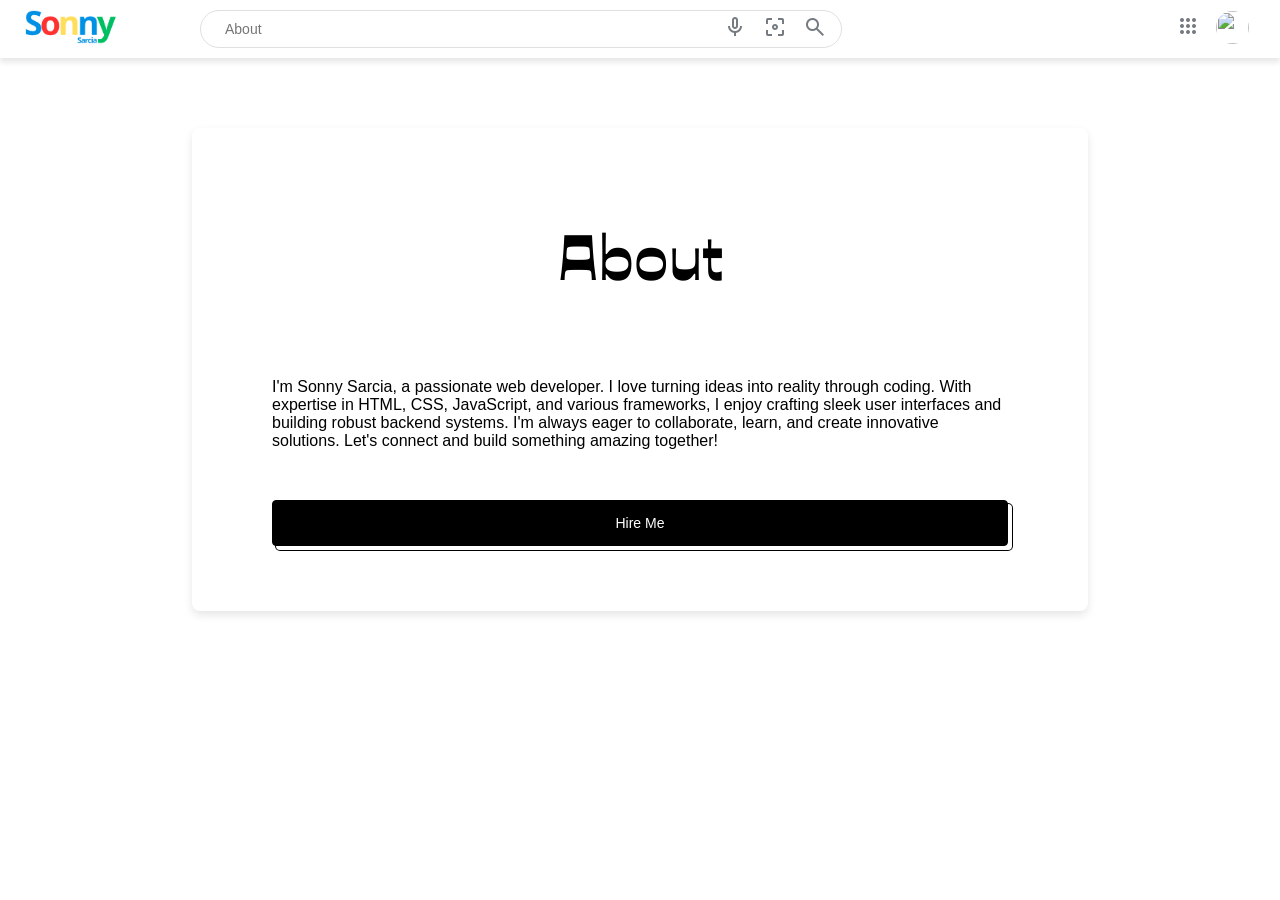
==== about.html @ adc91506 "first commit" ====
<!DOCTYPE html>
<html lang="en">
  <head>
    <meta charset="UTF-8" />
    <meta name="viewport" content="width=device-width, initial-scale=1.0" />
    <title>Projects</title>
    <link rel="stylesheet" href="style.css" />
    <link
      rel="stylesheet"
      href="https://fonts.googleapis.com/css2?family=Material+Symbols+Outlined:opsz,wght,FILL,GRAD@20..48,100..700,0..1,-50..200"
    />
  </head>
  <body>
    <div class="top-projects">
      <header class="projects-header">
        <div class="logo">
          <a href="index.html"><img src="images/Google.png" alt="" /></a>
        </div>
        <div class="searchBox">
          <div class="icons">
            <input type="search" class="search" placeholder="About" />
            <div class="icon">
              <div>
                <span class="material-symbols-outlined"> mic </span>
              </div>
              <div>
                <span class="material-symbols-outlined">
                  filter_center_focus
                </span>
              </div>
              <div>
                <span title="Search by voice" class="material-symbols-outlined">
                  search
                </span>
              </div>
            </div>
          </div>
        </div>
      </header>
      <nav>
        <ul class="top-right-social">
          <li class="socials">
            <div class="social-icon" onclick="toggleSocials()">
              <span class="material-symbols-outlined"> apps </span>
            </div>

            <div class="sub-social-wrap" id="subSocial">
              <div class="sub-social">
                <ul class="social-container">
                  <li>
                    <a
                      href="https://www.facebook.com/ynnos.aicras/"
                      target="_blank"
                      ><img src="images/facebook.png" alt="Facebook" /><span
                        >Facebook</span
                      ></a
                    >
                  </li>
                  <li>
                    <a href="https://github.com/SonyCookies" target="_blank"
                      ><img src="images/github.png" alt="GitHub" /><span
                        >GitHub</span
                      ></a
                    >
                  </li>
                  <li>
                    <a href="https://www.instagram.com/sonjizy/" target="_blank"
                      ><img src="images/instagram.png" alt="Instagram" /><span
                        >Instagram</span
                      ></a
                    >
                  </li>
                  <li>
                    <a
                      href="https://www.linkedin.com/in/sonny-sarcia-766288231/"
                      target="_blank"
                      ><img src="images/linkedin.png" alt="LinkedIn" /><span
                        >LinkedIn</span
                      ></a
                    >
                  </li>
                  <li>
                    <a href="https://twitter.com/YnosDev" target="_blank"
                      ><img src="images/twitter.png" alt="Twitter" /><span
                        >Twitter</span
                      ></a
                    >
                  </li>
                </ul>
              </div>
            </div>
          </li>

          <li class="dropdown">
            <div class="profile-button" onclick="toggleMenu()">
              <img
                src="https://scontent.fmnl30-1.fna.fbcdn.net/v/t39.30808-1/387785161_851250316789062_5268263326718121452_n.jpg?stp=dst-jpg_s320x320&_nc_cat=103&ccb=1-7&_nc_sid=5f2048&_nc_eui2=AeH68NtTML0x5LxcrqXUPHUhRdPQEa05-olF09ARrTn6iRYAAWnqifhAOgeH9A1qqA-WnLh_qMSrwnYjHb36wCZx&_nc_ohc=wlTJ0Cvsgl8AX87iDEm&_nc_ht=scontent.fmnl30-1.fna&oh=00_AfDqCpjBgjCs0m7hiw_kfnpbxxSGsZ0pwmsVDVARB6fS_g&oe=65EE3E42"
                alt=""
                style="border: none; display: none \9"
                class="user-pic"
              />
            </div>
            <div class="sub-menu-wrap" id="subMenu">
              <div class="sub-menu">
                <div class="top">
                  <p></p>
                  <p class="email-text">sonnypsarcia@gmail.com</p>
                  <span
                    class="material-symbols-outlined close"
                    onclick="toggleMenu()"
                  >
                    close
                  </span>
                </div>
                <div class="user-info">
                  <img
                    src="https://scontent.fmnl30-1.fna.fbcdn.net/v/t39.30808-1/387785161_851250316789062_5268263326718121452_n.jpg?stp=dst-jpg_s320x320&_nc_cat=103&ccb=1-7&_nc_sid=5f2048&_nc_eui2=AeH68NtTML0x5LxcrqXUPHUhRdPQEa05-olF09ARrTn6iRYAAWnqifhAOgeH9A1qqA-WnLh_qMSrwnYjHb36wCZx&_nc_ohc=wlTJ0Cvsgl8AX87iDEm&_nc_ht=scontent.fmnl30-1.fna&oh=00_AfDqCpjBgjCs0m7hiw_kfnpbxxSGsZ0pwmsVDVARB6fS_g&oe=65EE3E42"
                    alt="profile"
                  />
                  <h2>Hi I'm Sonny</h2>
                </div>
                <div class="resume">
                  <button onclick="downloadPDF()">Download Resume</button>
                </div>
              </div>
            </div>
          </li>
        </ul>
      </nav>
    </div>
    <main class="about-me">
      <div class="about-container">
        <div class="about-l-title">
          <h3 class="c-title">About</h3>
        </div>
        <div class="about-r">
          <div class="r-content">
            <p>
              I'm Sonny Sarcia, a passionate web developer. I love turning ideas
              into reality through coding. With expertise in HTML, CSS,
              JavaScript, and various frameworks, I enjoy crafting sleek user
              interfaces and building robust backend systems. I'm always eager
              to collaborate, learn, and create innovative solutions. Let's
              connect and build something amazing together!
            </p>
            <p class="input-container">
              <button type="submit" class="button-50" role="button">
                Hire Me
              </button>
            </p>
          </div>
        </div>
      </div>
    </main>
    <script src="javascript.js"></script>
  </body>
</html>
---- style.css ----
@import url("https://fonts.googleapis.com/css2?family=Ojuju:wght@200..800&display=swap");

* {
  margin: 0;
  padding: 0;
  box-sizing: border-box;
  font-family: "arial", sans-serif;
}

a {
  text-decoration: none;
  color: inherit;
}

ul {
  list-style-type: none;
}

section {
  position: relative;
  width: 100%;
  display: flex;
  flex-direction: column;
  justify-content: center;
  align-items: center;
  min-height: 100vh;
}

section header {
  position: absolute;
  top: 0;
  width: 100%;
  display: flex;
  justify-content: flex-end;
  padding: 10px;
}

section header ul {
  display: flex;
  justify-content: center;
  align-items: center;
  list-style: none;
}

section header ul li {
  list-style: none;
  margin-right: 20px;
}

.socials,
.dropdown {
  margin-right: 10px;
}

section header ul li a {
  color: #111;
  text-decoration: none;
  font-size: 13px;
}

.dropdown {
  position: relative;
}

.profile-button {
  cursor: pointer;
  border-radius: 50%;
  overflow: hidden;
  position: relative;
}

.profile-button img {
  display: block;
  height: 33px;
  width: 33px;
}

.hover-content {
  display: none;
  position: absolute;
  padding: 20px;
  width: 200px;
  top: 100%;
  left: 0;
  background-color: #fff;
  box-shadow: 0 0.2em 0.5em rgba(0, 0, 0, 0.2);
  border-radius: 4px;
  z-index: 1;
}

.dropdown:hover .hover-content {
  display: block;
}

section header ul li button {
  background: #4584ef;
  border: none;
  outline: none;
  padding: 8px 14px;
  color: #fff;
  font-size: 14px;
  font-weight: 700;
  border-radius: 3px;
  cursor: pointer;
}

section .main {
  width: 90%;
  display: flex;
  flex-direction: column;
  align-items: center;
  justify-content: center;
}

section .main .searchBox {
  position: relative;
  border: 1px solid rgba(204, 204, 204, 0.6);
  padding: 4px 15px;
  border-radius: 30px;
  width: 100%;
  margin-top: 20px;
  transition: box-shadow 0.3s ease;
}

@media (min-width: 620px) {
  section .main .searchBox {
    width: 582px;
  }
}

.searchBox:hover {
  box-shadow: 0 1px 6px rgba(32, 33, 36, 0.2);
}

section .main .searchBox .search {
  width: 100%;
  padding: 10px 20px;
  outline: none;
  border: none;
  font-size: 16px;
}

section .main .searchBox .search:focus {
  border-right: 1px solid #ccc;
}

section .main .searchBox .icons {
  display: flex;
  align-items: center;
  justify-content: space-between;
}

section .main .searchBox .icons .search {
  margin-right: 16px;
}

section .main .searchBox .icon-left,
section .main .searchBox .icon-right {
  display: flex;
  align-items: center;
  gap: 0.675em;
  cursor: pointer;
}

section .main .searchBox .icon-right span {
  cursor: pointer;
}

section .main .buttons {
  margin-top: 30px;
  display: flex;
  justify-content: center;
  align-items: center;
  flex-direction: row;
  gap: 1em;
}

section .main .buttons button {
  padding: 0 13px;
  background-color: #f8f9fa;
  border: 1px solid #f8f9fa;
  color: #3c4043;
  border-radius: 4px;
  line-height: 27px;
  font-size: 14px;
  height: 36px;
  min-width: 54px;
  text-align: center;
  cursor: pointer;
  user-select: none;
}

section .main .buttons button:hover {
  border: 1px solid rgba(204, 204, 204, 0.6);
}

.material-symbols-outlined {
  font-variation-settings: "FILL" 0, "wght" 400, "GRAD" 0, "opsz" 24;
  color: #757b81;
}

section .main .languages {
  margin-top: 1em;
  list-style: none;
  display: flex;
  gap: 0.785em;
}

section .main .languages li {
  font-size: 13px;
  line-height: 28px;
}

section .main .languages li:nth-child(1) {
  color: #4d5156;
}

section .main .languages li a {
  text-decoration: none;
  color: #1a0dab;
}

section .footer {
  position: absolute;
  display: block;
  width: 100%;
  background-color: gray;
  bottom: 0;
  border-bottom: 1px solid #dadce0;
  font-size: 15px;
  color: #202124;
  justify-content: space-between;
}

section .footer .footer-nav {
  display: flex;
  flex-direction: row;
  justify-content: space-evenly;
  align-items: center;
  padding: 0px 30px;
}

@media (min-width: 1000px) {
  section .footer .footer-nav {
    justify-content: space-between;
  }
}
section .footer div {
  background-color: #f7f7f7;
}

section .footer .loc {
  padding: 15px 45px;
  border-bottom: 1px solid #dadce0;
  flex-wrap: wrap;
  justify-content: space-between;
}

section .footer .footer-nav div {
  display: flex;
  flex-direction: row;
  gap: 2em;
  padding: 15px;
}

section .footer .footer-nav div span {
  cursor: pointer;
}

@media (max-width: 750px) {
  section .footer .footer-nav {
    flex-direction: column;
  }
}

.sub-menu-wrap {
  position: absolute;
  top: 100%;
  right: 10%;
  width: 420px;
  z-index: 100;
  max-height: 0;
  overflow: hidden;
}

.sub-menu-wrap.open-menu {
  max-height: 395px;
}

.sub-menu {
  background-color: #e9eef6;
  display: flex;
  flex-direction: column;
  justify-content: center;
  align-items: center;
  padding: 20px;
  margin: 10px;
  border-radius: 20px;
  box-shadow: 0 1px 6px rgba(32, 33, 36, 0.2);
  border: 1px solid rgba(204, 204, 204, 0.6);
  gap: 2em;
  cursor: auto;
}

.sub-menu .top {
  width: 100%;
  display: flex;
  flex-direction: row;
  justify-content: space-between;
  align-items: center;
}

.sub-menu .top .close {
  cursor: pointer;
}

.email-text {
  color: #1f1f1f;
  font-size: 14px;
  font-weight: 400;
  font-family: Arial, Helvetica, sans-serif;
  margin-left: 30px;
  cursor: default;
}

.sub-menu .user-info {
  display: flex;
  flex-direction: column;
  gap: 1em;
}

.sub-menu .user-info h2 {
  font-weight: 500;
  cursor: default;
}

.sub-menu-wrap .sub-menu .user-info img {
  width: 80px;
  height: 80px;
  border-radius: 50%;
}

.user-info {
  display: flex;
  align-items: center;
  justify-content: center;
}

.sub-menu .resume button {
  background: none;
  border-radius: 100px;
  border: 1px solid #747775;
  display: inline-block;
  outline: 0;
  padding: 9px 23px 9px 23px;
  text-align: center;
  color: #2962ff;
}

.socials,
.dropdown {
  position: relative;
  width: 35px; /* Add this to establish a positioning context */
  height: 35px;
  display: flex;
  justify-content: center;
  align-items: center;
  cursor: pointer;
}

.socials:hover,
.dropdown:hover {
  background-color: #e9eef6;
  border-radius: 50%;
  position: relative;
  z-index: 1;
}

.socials::before,
.dropdown::before {
  content: "";
  position: absolute;
  top: 50%;
  left: 50%;
  transform: translate(-50%, -50%);
  width: 120%;
  height: 120%;
  background-color: #e9eef6;
  border-radius: 50%;
  z-index: -1;
  opacity: 0;
  transition: opacity 0s ease;
}

.socials:hover::before,
.dropdown:hover::before {
  opacity: 1;
}

.sub-social-wrap .sub-social .social-container li a img {
  width: 40px;
  height: 40px;
}

.sub-social-wrap {
  position: absolute;
  top: 125%;
  right: 10%;
  width: 280px;
  z-index: 101;
  max-height: 0;
  overflow: hidden;
  transition: max-height 0.2s ease;
}

.sub-social-wrap.open-social {
  max-height: 395px;
  overflow: visible;
}

.sub-social {
  background-color: #e9eef6;
  position: absolute;
  padding: 40px;
  border-radius: 20px;
  box-shadow: 0 1px 6px rgba(32, 33, 36, 0.2);
  border: 1px solid rgba(204, 204, 204, 0.6);
  cursor: auto;
}

.social-container {
  display: grid;
  grid-template-columns: repeat(3, 1fr);
  gap: 2em;
}

.social-container li {
  display: flex;
  flex-direction: column;
  margin: 0;
}

.social-container li a {
  display: flex;
  flex-direction: column;
  margin: 0;
  justify-content: center;
  align-items: center;
  gap: 1em;
}

.social-container li span {
  color: rgb(32, 33, 36);
  font-size: 14px;
}

.social-icon {
  cursor: pointer;
  border-radius: 50%;
  overflow: hidden;
  position: relative;
  user-select: none;
}

.top-projects {
  display: block;
  justify-content: start;
  width: 100%;
  box-shadow: 0px 4px 6px rgba(0, 0, 0, 0.1); /* Adjust the shadow values as needed */
}

.projects-header {
  display: flex;
  flex-direction: row;
  justify-content: space-between;
  padding: 10px 20px;
  width: 800px;
  gap: 5em;
}
@media (max-width: 1000px) {
  .projects-header {
    gap: 1em;
  }
}
.projects-header .logo a img {
  width: 100px;
  height: auto;
}

.projects-header .searchBox {
  display: flex;
  position: relative;
  border: 1px solid rgba(204, 204, 204, 0.6);
  padding: 4px 14px;
  border-radius: 30px;
  width: 90%;
  transition: box-shadow 0.3s ease;
}

@media (min-width: 620px) {
  section .main .searchBox {
    width: 600px;
  }
}

.projects-header .searchBox .search {
  width: 500px;
  outline: none;
  border: none;
  font-size: 14px;
  padding: 0px 10px;
}

.projects-header .searchBox .search:focus {
  border-right: 1px solid #ccc;
}

.projects-header .searchBox .icons {
  display: flex;
  flex-direction: row;
}

.projects-header .searchBox .icons .search {
  margin-right: 8px;
}

.projects-header .searchBox .icons .icon {
  display: flex;
  gap: 1em;
}

.projects-header .searchBox .icons .icon div span {
  cursor: pointer;
}

.top-projects nav .top-right-social {
  display: flex;
  justify-content: center;
  align-items: center;
  padding: 10px 20px;
}

.top-projects {
  display: flex;
  justify-content: space-between;
  position: fixed;
  z-index: 1;
  background-color: white;
}

.main-projects {
  padding: 5em 14em;
}

@media (max-width: 1200px) {
  .main-projects {
    padding: 5em 2em;
  }
}

.main-projects .project-list {
  width: 700px;
  display: flex;
  flex-direction: column;
  gap: 3.5em;
}

.main-projects .project-container {
  display: flex;
  flex-direction: column;
  gap: 0.5em;
}
.main-projects .project-container span {
  font-size: 14px;
}

.main-projects .project-list .project-title a {
  display: flex;
  flex-direction: column;
  gap: 1em;
  cursor: pointer;
}

.main-projects .project-list .project-title a div h3 {
  color: #1a0dab;
  text-decoration: none;
  transition: text-decoration 0.3s;
}

.main-projects .project-list .project-title a div h3:hover {
  text-decoration: underline;
}

.main-projects .project-list .project-link {
  display: flex;
  justify-content: start;
  align-items: center;
  gap: 1em;
}

.project-link div div cite {
  font-size: 12px;
}

.project {
  padding: 5em;
  display: flex;
  flex-direction: column;
  gap: 2em;
}

@media (max-width: 1000px) {
  .project {
    padding: 5em 2em;
  }
}

.project .title-container {
  display: flex;
  flex-direction: column;
  gap: 1em;
}

.back-button {
  cursor: pointer;
}

.project .tools {
  margin-top: 10px;
}

.project .tools .tools-list {
  display: flex;
  flex-direction: row;
  gap: 1em;
}

.project .tools .tools-list li a button {
  display: inline-block;
  padding: 10px 20px;
  border: none;
  border-radius: 5px;
  background-color: #3498db;
  color: #fff;
  cursor: pointer;
  transition: background-color 0.3s;
}

.project .description-container {
  width: 100%;
  display: flex;
  flex-direction: column;
  gap: 1em;
}

.project .description-container p {
  text-align: justify;
}

.images-container {
  width: 100%;
}

@media (min-width: 1000px) {
  .project .description-container {
    width: 70%;
  }

  .images-container {
    width: 70%;
  }
}

.slider-wrapper {
  position: relative;
  max-width: 45rem;
  margin: 0 auto;
}

.slider {
  display: flex;
  aspect-ratio: 16/9;
  overflow-x: scroll;
  scroll-snap-type: x mandatory;
  scroll-behavior: smooth;
  box-shadow: 0 1.5rem 3rem -0.75rem hsla(0, 0%, 0%, 0.25);
  border-radius: 0.5rem;
  position: relative;
}

.slider-vertical {
  display: flex;
  aspect-ratio: 9/16;
  overflow-x: auto;
  scroll-snap-type: x mandatory;
  scroll-behavior: smooth;
  box-shadow: 0 1.5rem 3rem -0.75rem hsla(0, 0%, 0%, 0.25);
  border-radius: 0.5rem;
  position: relative; /* Add position: relative */
}

.slider img {
  flex: 1 0 100%;
  scroll-snap-align: start;
  object-fit: contain;
}

.slider-nav {
  display: flex;
  column-gap: 1rem;
  position: absolute; /* Change position to absolute */
  bottom: 1.25rem;
  left: 50%; /* Move it to the center horizontally */
  transform: translateX(-50%); /* Adjust for centering */
  z-index: 1;
  background-color: red;
}

.contact-me,
.about-me {
  padding: 8em 12em;
}

.contact-container,
.about-me {
  display: flex;
  flex-direction: column;
  gap: 4em;
}

.contact-l-title,
.about-l-title {
  display: flex;
  flex-direction: column;
  gap: 1em;
}

.c-title {
  font-size: 4rem;
}

.form-contact {
  display: flex;
  flex-direction: column;
}

p.input-container {
  width: 100%;
  position: relative;
  top: 50px;
  margin-bottom: 25px;
}
.input-container label {
  color: #ccc;
  position: absolute;
  cursor: text;
  transform: translateY(-25px);
  transition: transform 0.3s ease;
  left: 0;
  bottom: -15px;
}
.input-container input {
  width: 100%;
  height: 40px;
  font-size: 16px;
  transition: 0.6s;
  border: none;
  border-bottom: 1px solid #ccc;
  background-color: transparent;
}
.input-container input:focus {
  outline: none;
  border-bottom: 1px solid black;
}
.animation label {
  transform: translateY(-55px);
  font-size: 10px;
  text-transform: uppercase;
  font-weight: 600;
}
.animation-color label {
  color: black;
}

/* CSS */
.button-50 {
  background-color: #000;
  background-image: none;
  border: 1px solid #000;
  border-radius: 4px;
  box-shadow: #fff 4px 4px 0 0, #000 4px 4px 0 1px;
  box-sizing: border-box;
  color: #fff;
  cursor: pointer;
  display: inline-block;
  font-size: 14px;
  font-weight: 400;
  line-height: 20px;
  margin: 0 5px 10px 0;
  overflow: visible;
  padding: 12px 40px;
  text-align: center;
  text-transform: none;
  touch-action: manipulation;
  user-select: none;
  -webkit-user-select: none;
  vertical-align: middle;
  white-space: nowrap;
  width: 100%;
}

.button-50:focus {
  text-decoration: none;
}

.button-50:hover {
  text-decoration: none;
}

.button-50:active {
  box-shadow: rgba(0, 0, 0, 0.125) 0 3px 5px inset;
  outline: 0;
}

.button-50:not([disabled]):active {
  box-shadow: #fff 2px 2px 0 0, #000 2px 2px 0 1px;
  transform: translate(2px, 2px);
}

@media (min-width: 768px) {
  .contact-me {
    width: 80%;
  }
}

.about-container {
  display: grid;
  grid-template-columns: repeat(2, 1fr);
}

.about-l-title {
  height: 80vh;
  display: flex;
  justify-content: center;
  align-items: center;
}
.c-title {
  font-family: "Ojuju", sans-serif;
  font-optical-sizing: auto;
  font-style: normal;
}

.about-r {
  display: flex;
  flex-direction: column;
  justify-content: center;
  align-items: center;
  gap: 0em;
}
@media (max-width: 920px) {
  .button-50 {
    padding: 12px 50px;
  }

  .contact-me,
  .about-me {
    padding: 8em 2em;
  }
}

.about-container {
  padding: 20px;
  background-color: #fff;
  border-radius: 8px;
  box-shadow: 0 4px 8px rgba(0, 0, 0, 0.1);
}

@media (max-width: 1400px) {
  .about-l-title {
    height: auto;
  }

  .about-container {
    grid-template-columns: repeat(1, 1fr);
    gap: 5em;
    padding: 5em;
  }
}

.skills {
  padding-top: 4em;
}

.skills .wrapper {
  position: relative;
  min-height: 100vh;
  width: 100%;
  display: flex;
  justify-content: center;
  align-items: center;
  flex-wrap: wrap;
}

.skills .wrapper .top_div {
  position: relative;
  width: 100%;
  display: flex;
  justify-content: center;
  align-items: center;
  flex-direction: column;
}
.skills .wrapper .top_div h1 {
  font-family: "Ojuju", sans-serif;
  position: relative;
  font-size: 40px;
  text-transform: uppercase;
  margin: 30px;
}
.skills .wrapper .top_div hr {
  position: relative;
  width: 70px;
  height: 4px;
  border: none;
  background-color: black;
}
.skills .wrapper .content {
  position: relative;
  width: 300px;
  padding: 20px;
  margin: 20px;
  display: flex;
  justify-content: center;
  align-items: center;
  flex-direction: column;
  text-align: center;
  border-radius: 10%;
  box-shadow: 0 4px 8px rgba(0, 0, 0, 0.1);
  transition: box-shadow 0.3s ease-in-out, transform 0.3s ease-in-out;
}

.skills .wrapper .content img {
  position: relative;
  width: 80px;
  height: 80px;
  padding: 10px;
  background-color: #e9eef6;
  border-radius: 50%;
}

.skills .wrapper .content h2 {
  font-size: 18px;
  margin: 10px;
  text-transform: uppercase;
}

.skills .wrapper .content p {
  font-size: 13px;
  line-height: 1.4;
  text-align: justify;
}
.skills .wrapper .content:hover {
  transform: translateY(-5px);
  box-shadow: 0 8px 16px rgba(0, 0, 0, 0.2);
}
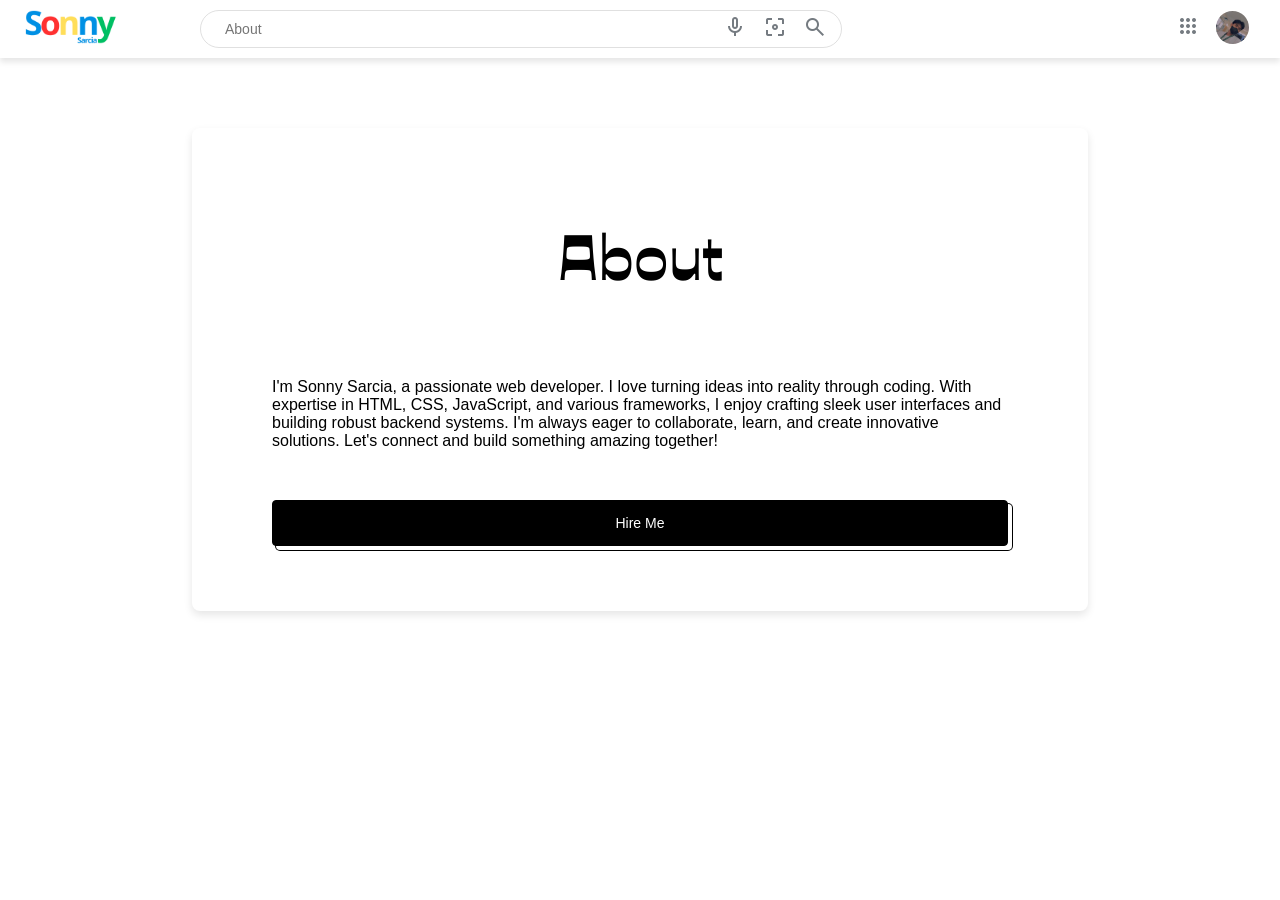
==== commit 9719d5b7: "ChangeImgUrl" ====
--- a/about.html
+++ b/about.html
@@ -94,7 +94,7 @@
           <li class="dropdown">
             <div class="profile-button" onclick="toggleMenu()">
               <img
-                src="https://scontent.fmnl30-1.fna.fbcdn.net/v/t39.30808-1/387785161_851250316789062_5268263326718121452_n.jpg?stp=dst-jpg_s320x320&_nc_cat=103&ccb=1-7&_nc_sid=5f2048&_nc_eui2=AeH68NtTML0x5LxcrqXUPHUhRdPQEa05-olF09ARrTn6iRYAAWnqifhAOgeH9A1qqA-WnLh_qMSrwnYjHb36wCZx&_nc_ohc=wlTJ0Cvsgl8AX87iDEm&_nc_ht=scontent.fmnl30-1.fna&oh=00_AfDqCpjBgjCs0m7hiw_kfnpbxxSGsZ0pwmsVDVARB6fS_g&oe=65EE3E42"
+                src="images/profile.jpg"
                 alt=""
                 style="border: none; display: none \9"
                 class="user-pic"
